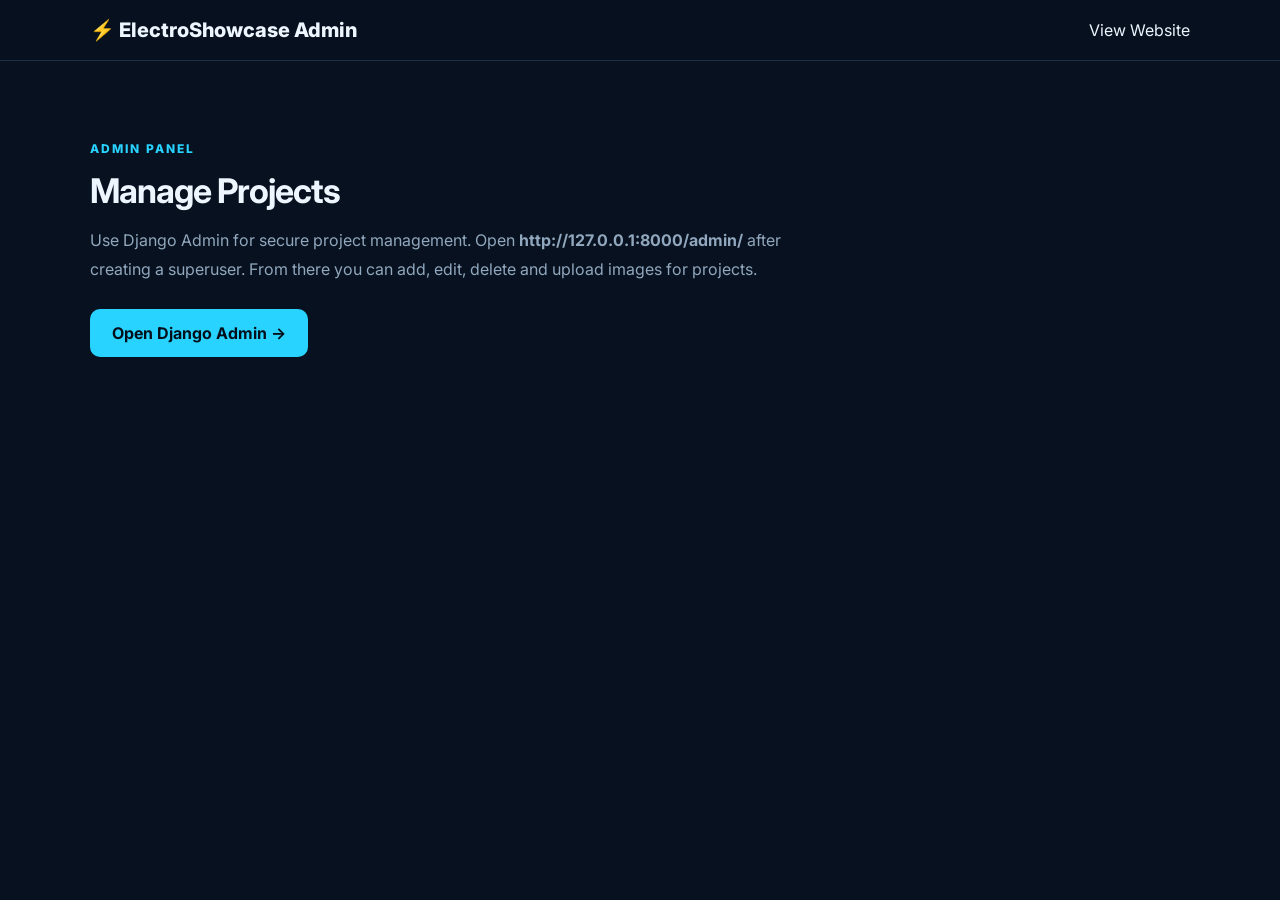
==== frontend/admin.html @ 27c49411 "Add Electronic Project Showcase" ====
<!DOCTYPE html>
<html lang="en">
<head><meta charset="UTF-8"><meta name="viewport" content="width=device-width,initial-scale=1.0"><title>Admin | ElectroShowcase</title><link rel="stylesheet" href="css/style.css"></head>
<body>
<header class="navbar"><a class="brand" href="index.html"><span>⚡</span> ElectroShowcase Admin</a><a href="index.html">View Website</a></header>
<section class="section">
<p class="eyebrow">ADMIN PANEL</p>
<h2>Manage Projects</h2>
<p style="color:#91a7bd;line-height:1.8;margin-top:15px;max-width:700px">
Use Django Admin for secure project management. Open <b>http://127.0.0.1:8000/admin/</b> after creating a superuser.
From there you can add, edit, delete and upload images for projects.
</p>
<a class="btn primary" style="margin-top:25px" href="http://127.0.0.1:8000/admin/">Open Django Admin →</a>
</section>
</body></html>
---- frontend/css/style.css ----
@import url('https://fonts.googleapis.com/css2?family=Inter:wght@400;500;600;700;800&display=swap');

:root {
  --bg:#07111f; --card:#0d1b2d; --line:#18304a; --text:#edf6ff;
  --muted:#91a7bd; --accent:#29d3ff; --accent2:#7c5cff;
}
* { box-sizing:border-box; margin:0; padding:0; }
html { scroll-behavior:smooth; }
body { font-family:Inter,Arial,sans-serif; background:var(--bg); color:var(--text); }
a { color:inherit; text-decoration:none; }
.navbar { position:sticky; top:0; z-index:10; display:flex; justify-content:space-between; align-items:center; padding:18px 7%; background:rgba(7,17,31,.88); backdrop-filter:blur(15px); border-bottom:1px solid var(--line); }
.brand { font-weight:800; font-size:20px; }.brand span { color:var(--accent); }
nav { display:flex; gap:25px; color:var(--muted); font-size:14px; } nav a:hover { color:var(--accent); }
.hero { min-height:640px; padding:90px 7%; display:grid; grid-template-columns:1.1fr .9fr; align-items:center; background:radial-gradient(circle at 80% 45%,#12345a 0,transparent 35%),linear-gradient(135deg,#07111f,#091a2d); }
.eyebrow { color:var(--accent); font-size:12px; letter-spacing:2px; font-weight:800; margin-bottom:14px; }
h1 { font-size:clamp(48px,7vw,88px); line-height:.98; letter-spacing:-4px; } h1 span { color:var(--accent); }
.hero-text { max-width:650px; color:var(--muted); line-height:1.8; margin:25px 0 30px; }
.btn { display:inline-block; padding:14px 22px; border-radius:10px; font-weight:700; }.primary { background:var(--accent); color:#03101b; }
.circuit-art { height:360px; position:relative; border:1px solid #1c4462; border-radius:30px; background:radial-gradient(circle,#123353 0 1px,transparent 1px); background-size:22px 22px; box-shadow:0 0 70px #0a426055 inset; }
.chip { position:absolute; left:50%; top:50%; transform:translate(-50%,-50%); width:145px;height:145px;display:grid;place-items:center;border:2px solid var(--accent);border-radius:20px;color:var(--accent);font-weight:800;box-shadow:0 0 35px #29d3ff55; }
.node { position:absolute;width:12px;height:12px;border-radius:50%;background:var(--accent);box-shadow:0 0 18px var(--accent); }.n1{left:12%;top:25%}.n2{right:14%;top:30%}.n3{right:18%;bottom:20%}
.trace {position:absolute;height:2px;background:var(--accent);opacity:.6;transform-origin:left}.t1{width:180px;left:16%;top:29%;transform:rotate(17deg)}.t2{width:170px;right:17%;top:34%;transform:rotate(155deg)}.t3{width:150px;right:20%;bottom:23%;transform:rotate(200deg)}
.section { padding:80px 7%; }.section-head { display:flex;justify-content:space-between;align-items:end;margin-bottom:32px; } h2 {font-size:34px;letter-spacing:-1px}.category-grid {display:grid;grid-template-columns:repeat(5,1fr);gap:15px}
.category-card { text-align:left; padding:24px; background:var(--card); border:1px solid var(--line); color:var(--text); border-radius:15px; cursor:pointer; transition:.2s; }
.category-card:hover { transform:translateY(-5px); border-color:var(--accent); }.category-card span{font-size:30px;display:block;margin-bottom:15px}.category-card b,.category-card small{display:block}.category-card small{color:var(--muted);margin-top:7px}
.controls {display:flex;gap:10px}.controls input,.controls select{background:#0c1b2c;border:1px solid var(--line);color:var(--text);padding:12px 14px;border-radius:9px;outline:none}.controls input:focus{border-color:var(--accent)}
.project-grid {display:grid;grid-template-columns:repeat(3,1fr);gap:20px}.project-card{background:var(--card);border:1px solid var(--line);border-radius:16px;overflow:hidden;transition:.2s}.project-card:hover{transform:translateY(-4px);border-color:#2b5b7b}.project-img{height:170px;display:grid;place-items:center;font-size:58px;background:linear-gradient(135deg,#0c2840,#101e3c)}.project-body{padding:20px}.tag{display:inline-block;color:var(--accent);font-size:11px;font-weight:800;margin-bottom:10px}.project-body h3{margin-bottom:10px}.project-body p{color:var(--muted);font-size:14px;line-height:1.6}.meta{display:flex;justify-content:space-between;margin-top:17px;color:#a9bdd0;font-size:12px}.empty{text-align:center;color:var(--muted);padding:40px}.hidden{display:none}
.about {display:grid;grid-template-columns:1fr 1fr;gap:60px;background:#081522;border-top:1px solid var(--line)}.about>p{color:var(--muted);line-height:1.9;max-width:650px}
footer{text-align:center;padding:25px;color:#698097;border-top:1px solid var(--line);font-size:13px}
@media(max-width:900px){.hero{grid-template-columns:1fr}.circuit-art{display:none}.category-grid{grid-template-columns:repeat(2,1fr)}.project-grid{grid-template-columns:1fr 1fr}.about{grid-template-columns:1fr}.projects-head{align-items:start;gap:20px;flex-direction:column}}
@media(max-width:600px){nav{display:none}.hero{min-height:550px;padding-top:70px}.section{padding:60px 5%}.category-grid,.project-grid{grid-template-columns:1fr}.controls{width:100%;flex-direction:column}.controls input,.controls select{width:100%}h1{letter-spacing:-2px}}
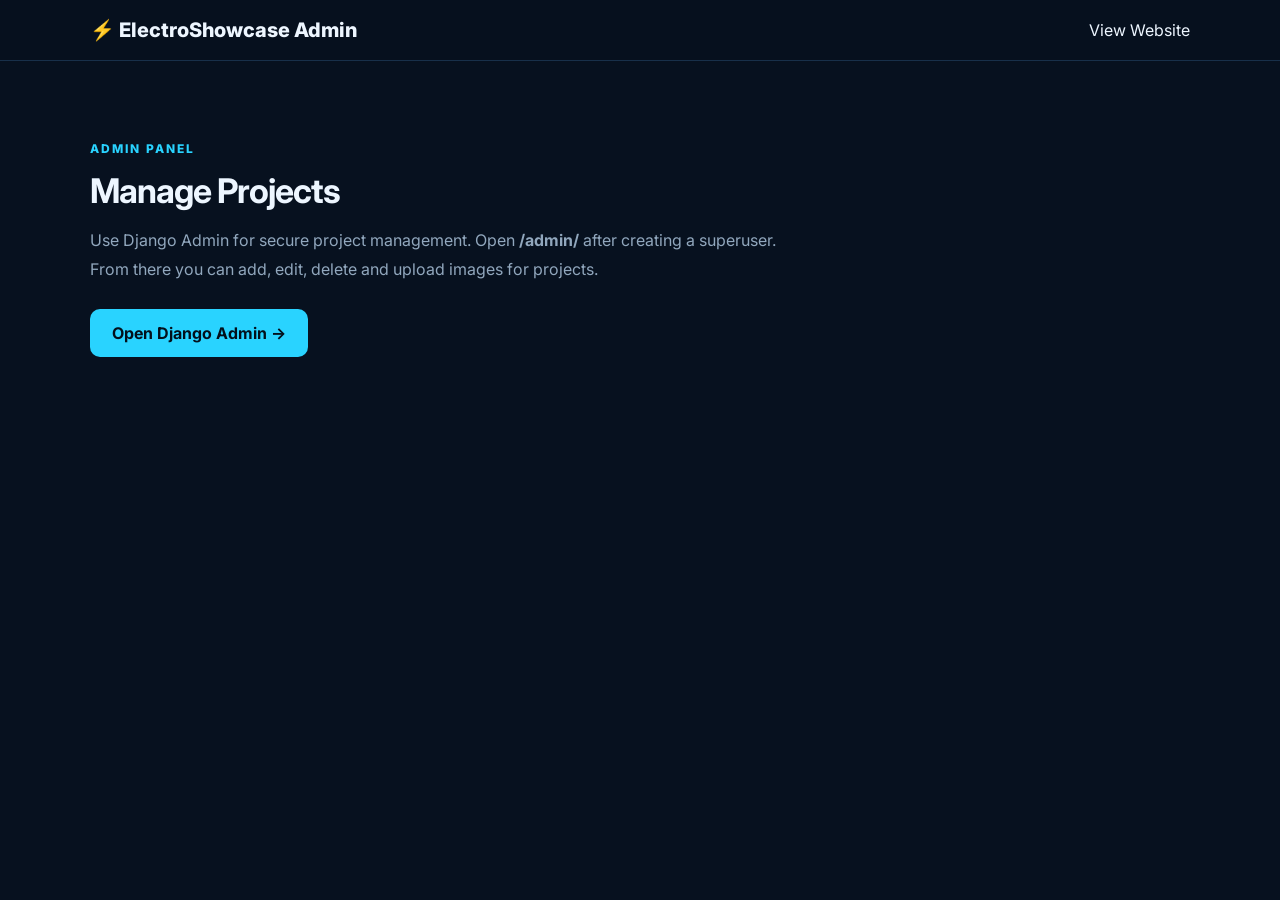
==== commit 9f11e440: "Prepare project for Render deployment" ====
--- a/frontend/admin.html
+++ b/frontend/admin.html
@@ -7,9 +7,9 @@
 <p class="eyebrow">ADMIN PANEL</p>
 <h2>Manage Projects</h2>
 <p style="color:#91a7bd;line-height:1.8;margin-top:15px;max-width:700px">
-Use Django Admin for secure project management. Open <b>http://127.0.0.1:8000/admin/</b> after creating a superuser.
+Use Django Admin for secure project management. Open <b>/admin/</b> after creating a superuser.
 From there you can add, edit, delete and upload images for projects.
 </p>
-<a class="btn primary" style="margin-top:25px" href="http://127.0.0.1:8000/admin/">Open Django Admin →</a>
+<a class="btn primary" style="margin-top:25px" href="/admin/">Open Django Admin →</a>
 </section>
 </body></html>
